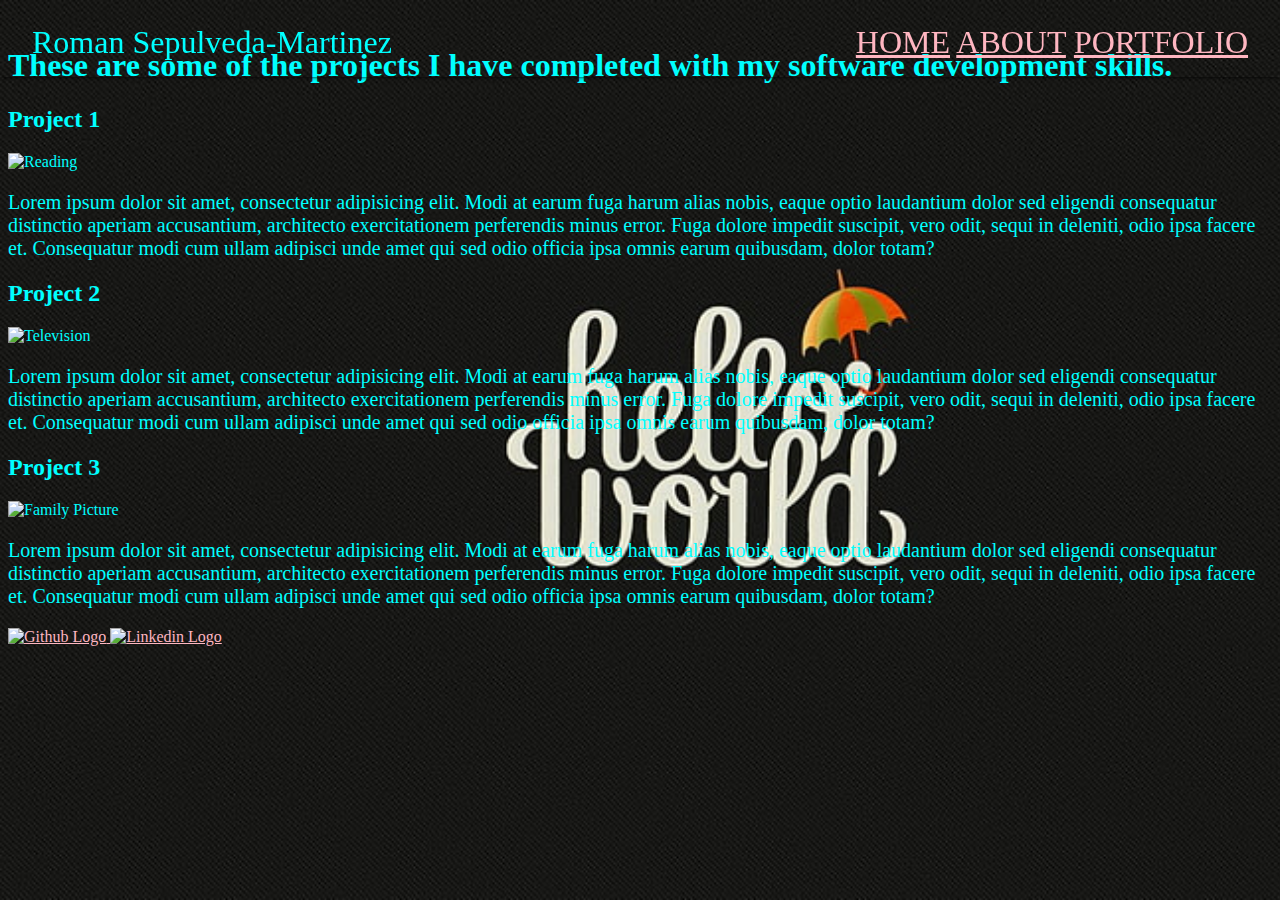
==== portfolio.html @ 31b9619e "Added all files" ====
<!DOCTYPE html>
<html lang="en">

<head>
    <meta charset="UTF-8">
    <meta name="viewport" content="width=device-width, initial-scale=1.0">
    <title>Roman Sepulveda-Martinez Personal Website</title>
    <link rel="stylesheet" href="style.css">
    <script src="javascript.js"> </script>
</head>

<body>
    <header>
        <span class="name">Roman Sepulveda-Martinez</span>
        <nav class="links">
            <a class="active" href="index.html">HOME</a>
            <a href="about.html">ABOUT</a>
            <a href="portfolio.html">PORTFOLIO</a>
        </nav>
    </header>
    <br style="line-height: 100px;">
    <main>
        <h1>These are some of the projects I have completed with my software development skills.</h1>
        <section>
            <h2>Project 1</h2>
            <img src="https://media.wired.com/photos/5955c3573ff99d6b3a1d165c/3:2/w_1600%2Cc_limit/books.jpg"
                alt="Reading">
            <p style="font-size: 20px;">Lorem ipsum dolor sit amet, consectetur adipisicing elit. Modi at earum fuga
                harum
                alias nobis, eaque optio laudantium dolor sed eligendi consequatur distinctio aperiam accusantium,
                architecto exercitationem perferendis minus error.

                Fuga dolore impedit suscipit, vero odit, sequi in deleniti, odio ipsa facere et. Consequatur modi cum
                ullam adipisci unde amet qui sed odio officia ipsa omnis earum quibusdam, dolor totam?</p>
        </section>

        <section>
            <h2>Project 2</h2>
            <img src="https://media.wired.com/photos/5955c3573ff99d6b3a1d165c/3:2/w_1600%2Cc_limit/books.jpg"
                alt="Television">
            <p style="font-size: 20px;">Lorem ipsum dolor sit amet, consectetur adipisicing elit. Modi at earum fuga
                harum
                alias nobis, eaque optio laudantium dolor sed eligendi consequatur distinctio aperiam accusantium,
                architecto exercitationem perferendis minus error.

                Fuga dolore impedit suscipit, vero odit, sequi in deleniti, odio ipsa facere et. Consequatur modi cum
                ullam adipisci unde amet qui sed odio officia ipsa omnis earum quibusdam, dolor totam?</p>
        </section>

        <section>
            <h2>Project 3</h2>
            <img src="https://media.wired.com/photos/5955c3573ff99d6b3a1d165c/3:2/w_1600%2Cc_limit/books.jpg"
                alt="Family Picture">
            <p style="font-size: 20px;">Lorem ipsum dolor sit amet, consectetur adipisicing elit. Modi at earum fuga
                harum
                alias nobis, eaque optio laudantium dolor sed eligendi consequatur distinctio aperiam accusantium,
                architecto exercitationem perferendis minus error.

                Fuga dolore impedit suscipit, vero odit, sequi in deleniti, odio ipsa facere et. Consequatur modi cum
                ullam adipisci unde amet qui sed odio officia ipsa omnis earum quibusdam, dolor totam?</p>
        </section>
    </main>

    <footer>
        <a href="https://github.com/Roman-Sepulveda-Martinez" target="_blank">
            <img class="media-link" src="images/github.svg" alt="Github Logo">
        </a>
        <a href="https://linkedin.com" target="_blank">
            <img class="media-link" src="images/linkedin.svg" alt="Linkedin Logo">
        </a>
    </footer>

</body>

</html>
---- style.css ----
body {
    background-image: url('hello-world-.jpg');
    background-repeat: no-repeat;
    background-attachment: fixed;
    background-size: cover;
    color: aqua;
}

.name {
    float: left;
}

.links {
    float: right;
}

header::after {
    display: block;
    clear: both;
    content: '';
}

header {
    font-size: 2rem;
    position: fixed;
    left: 0;
    right: 0;
    padding: .5em 1em;
    box-shadow: 0 2px 4px -2px black;
}

section>img {
    height: 128px;
}

a {
    color: lightpink;
}

a:hover {
    color: lightcoral;
    background-color: transparent;
    text-decoration: underline;
}

.grid-container {
    display: grid;
    grid-template-columns: auto auto;
    column-gap: 800px;
}

.grid-item1 {
    grid-column-start: 1;
    grid-column-end: 2;
    padding: 0px 0px 20px 40px;
}

.grid-item2 {
    grid-column-start: 2;
    grid-column-end: 3;
    border: 10px dotted rgb(255, 85, 0);
    border-radius: 100%;
    font-size: 40px;
    padding: 0px 0px 70px 40px;
}
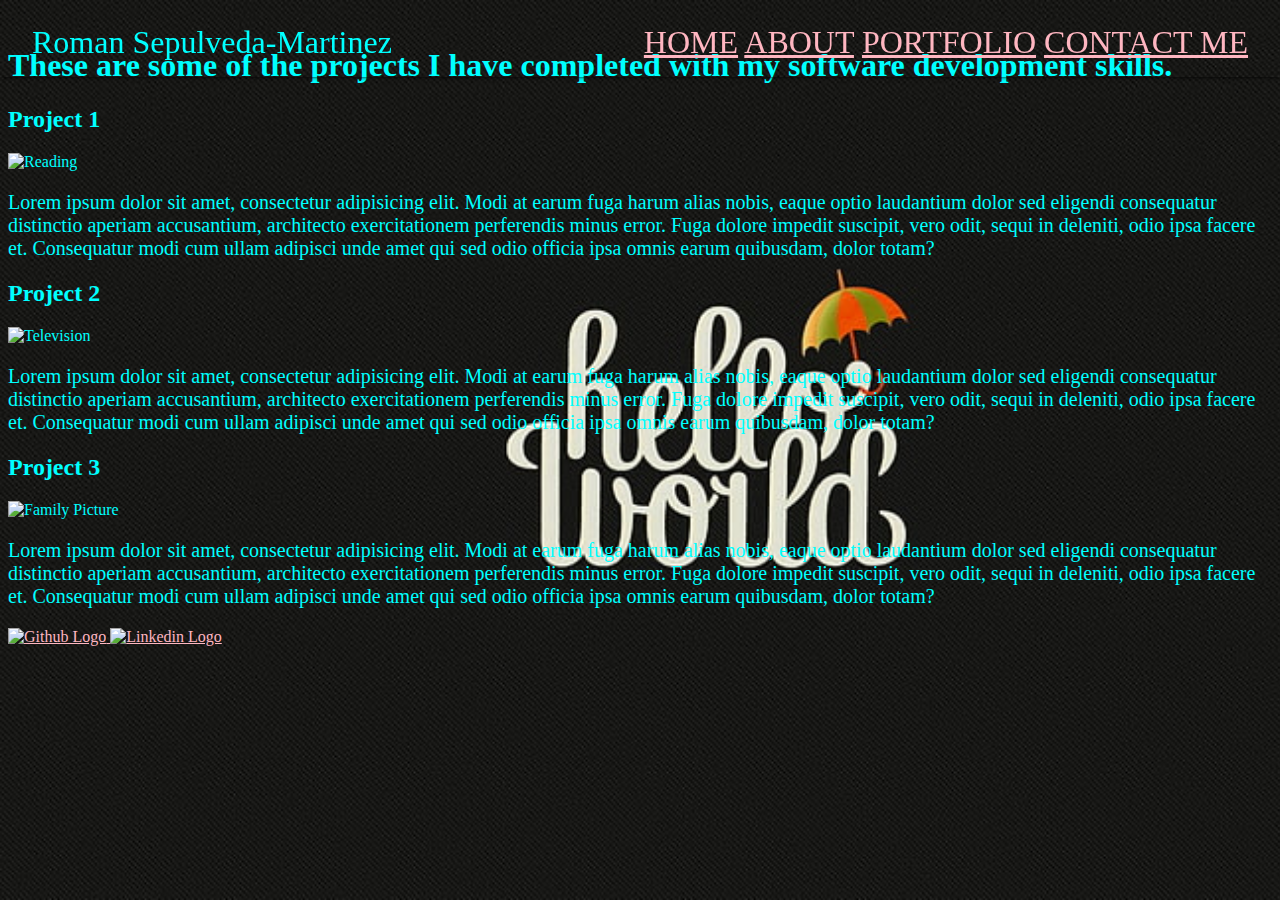
==== commit d47b0991: "Added contact for" ====
--- a/portfolio.html
+++ b/portfolio.html
@@ -16,6 +16,7 @@
             <a class="active" href="index.html">HOME</a>
             <a href="about.html">ABOUT</a>
             <a href="portfolio.html">PORTFOLIO</a>
+            <a href="contactme.html">CONTACT ME</a>
         </nav>
     </header>
     <br style="line-height: 100px;">
